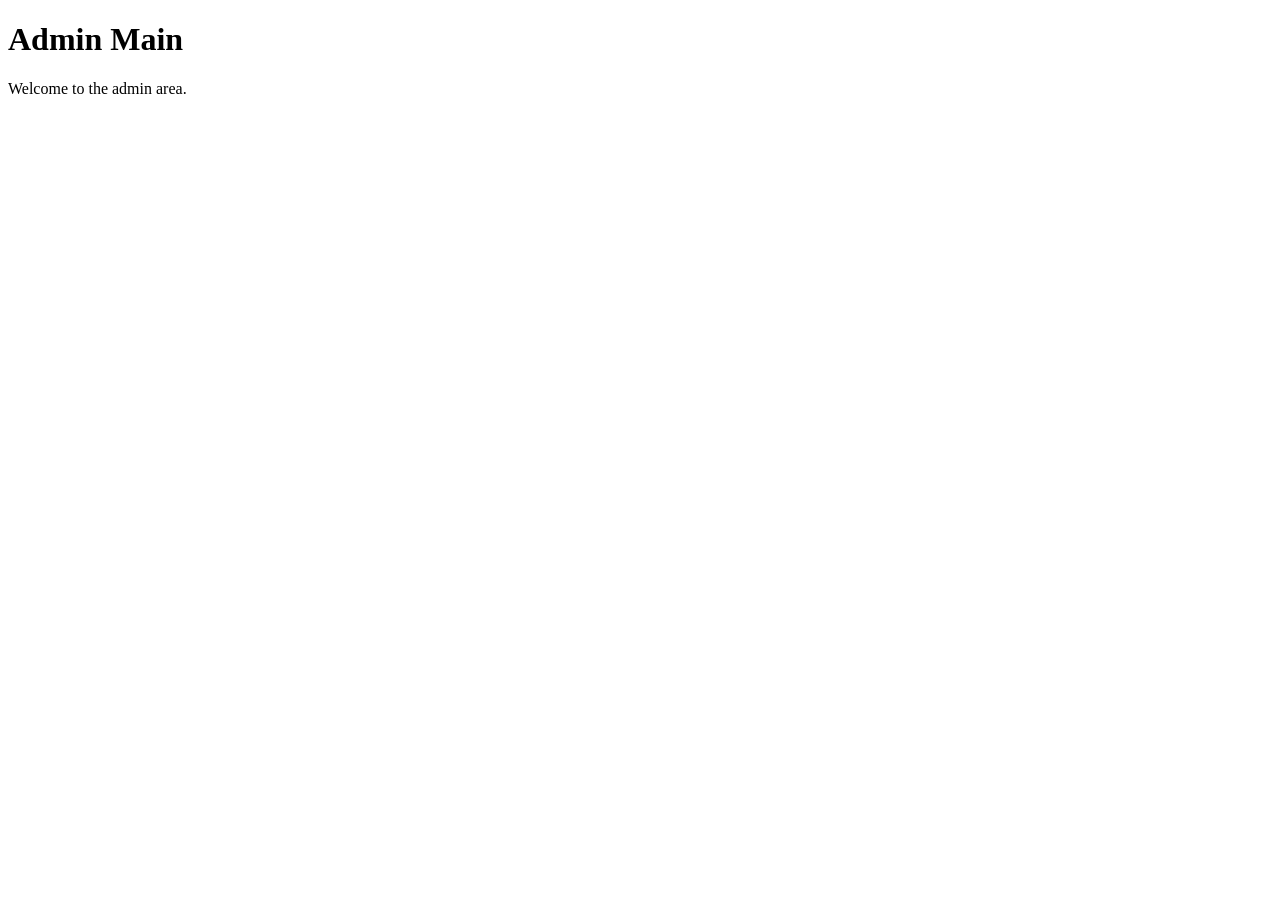
==== src/main/resources/templates/admin/index.html @ 7b35eec5 "Add admin functionality with authentication and system management" ====
<!DOCTYPE html>
<html xmlns:th="http://www.thymeleaf.org">
<head>
    <meta charset="UTF-8">
    <title>Admin Page</title>
</head>
<body>
    <div th:replace="~{admin/fragments/nav :: admin-nav}"></div>
    <h1>Admin Main</h1>
    <p>Welcome to the admin area.</p>
</body>
</html>
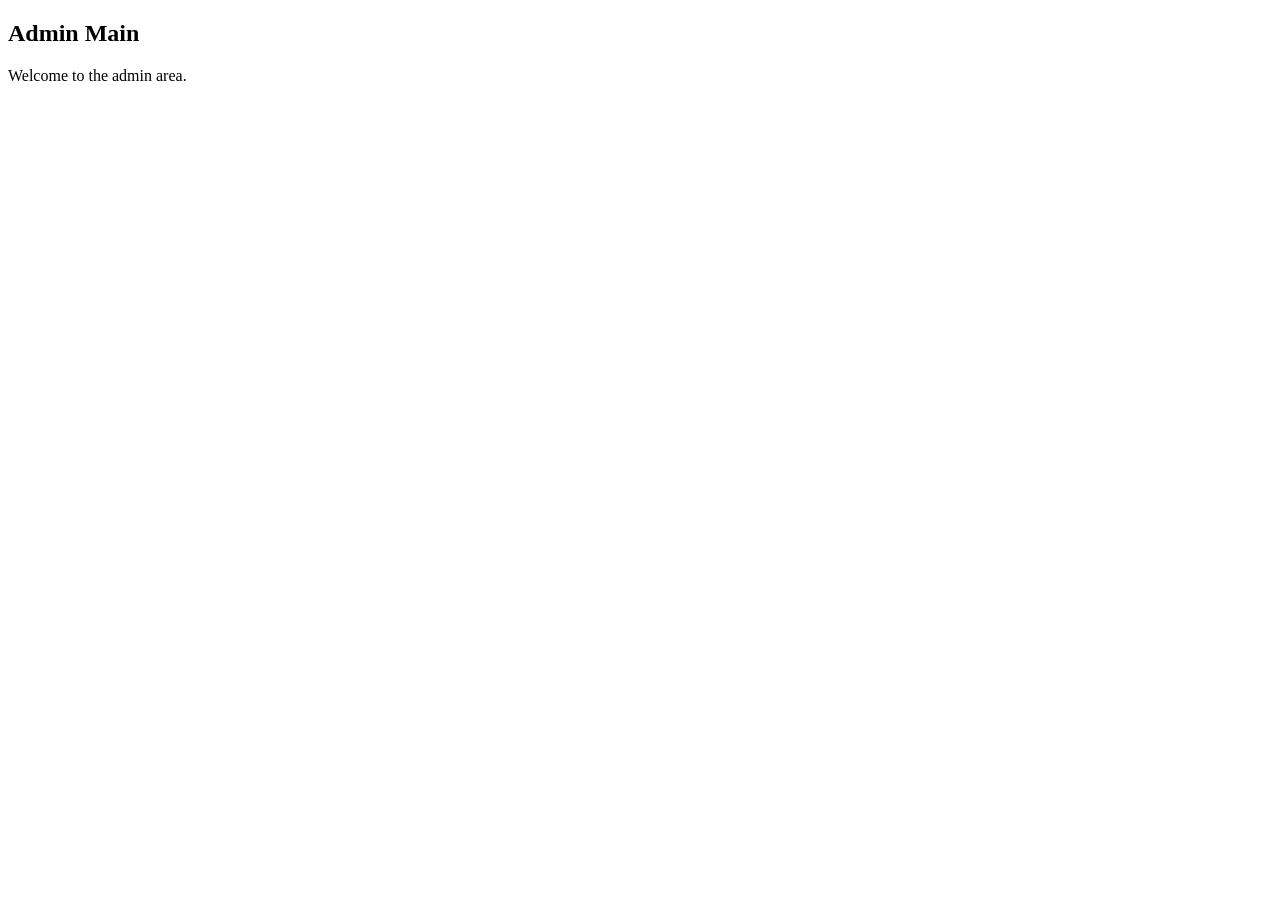
==== commit b68c72ee: "Enhance admin interface with system management features and layout improvements" ====
--- a/src/main/resources/templates/admin/index.html
+++ b/src/main/resources/templates/admin/index.html
@@ -1,12 +1,16 @@
 <!DOCTYPE html>
-<html xmlns:th="http://www.thymeleaf.org">
+<html xmlns:th="http://www.thymeleaf.org" th:replace="~{fragments/layout :: layout(~{::title}, ~{::section})}">
 <head>
     <meta charset="UTF-8">
     <title>Admin Page</title>
 </head>
 <body>
+<section>
     <div th:replace="~{admin/fragments/nav :: admin-nav}"></div>
-    <h1>Admin Main</h1>
-    <p>Welcome to the admin area.</p>
+    <div class="container mt-4">
+        <h1>Admin Main</h1>
+        <p>Welcome to the admin area.</p>
+    </div>
+</section>
 </body>
 </html>
